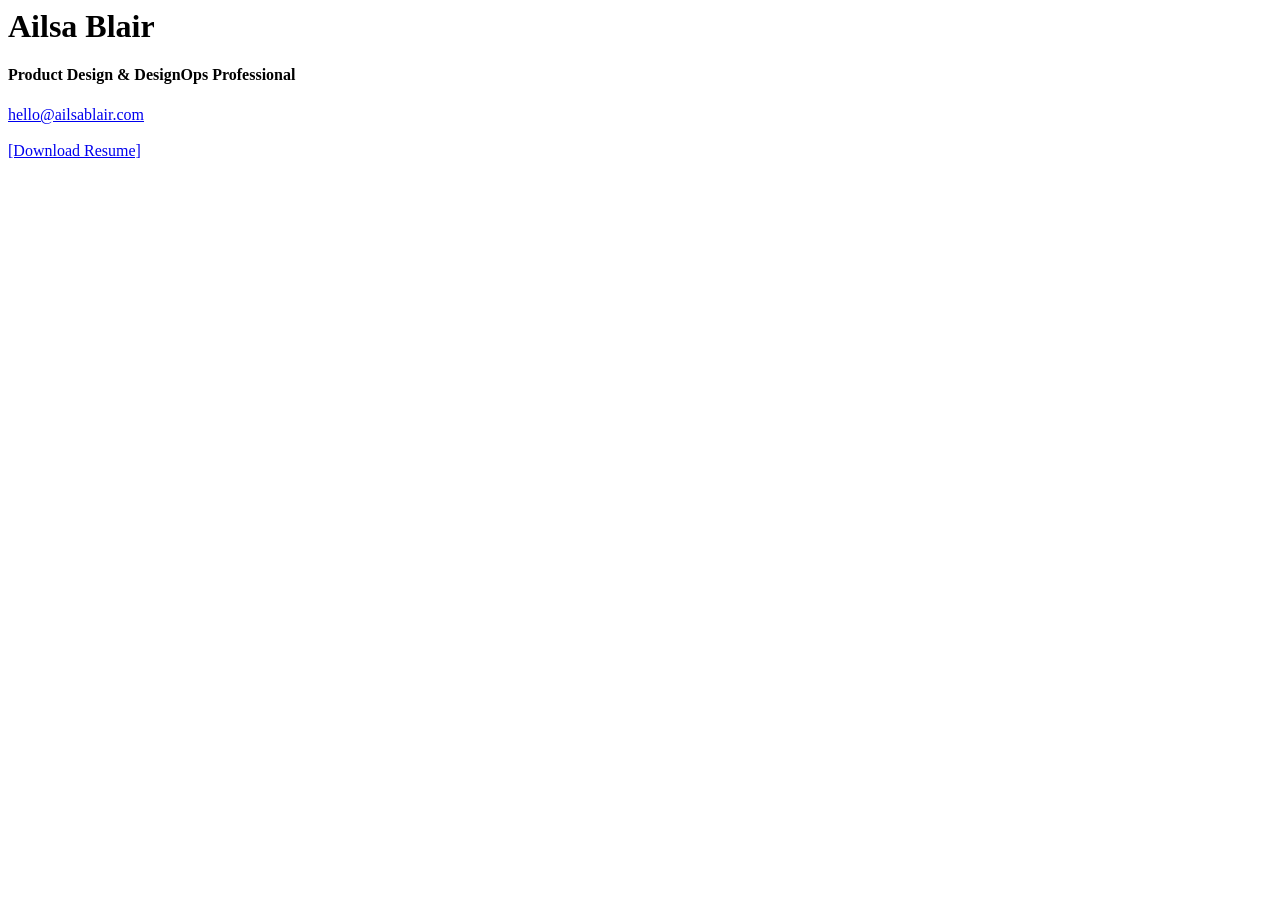
==== docs/index.html @ e7ebf185 "Update index.html" ====
<!-- HEAD CODE -->
<html lang="en">
<head>
    <meta charset="UTF-8">
    <meta name="viewport" content="width=device-width, initial-scale=1.0">
    <!-- Current file: /current-folder/index.html -->
    <!-- Target file: /sibling-folder/page.html -->
    <link rel="stylesheet" href="../css/style.css"> 
        <title>Ailsa Blair</title>
</head>

<!-- BODY CODE -->
<body>
    <h1>
        Ailsa Blair
    </h1>
    <h4>
        Product Design & DesignOps Professional
    </h4>

<!-- CONTACT -->
    <a href="mailto:hello@ailsablair.com">
        hello@ailsablair.com
    </a> 
<br>
<br>

<!-- BODY CODE -->
<a href="docs/ailsa-blair_resume.pdf">
        [Download Resume]
    </a>
    
    <script src="../css/myscripts.js"></script>
</body>
</html>
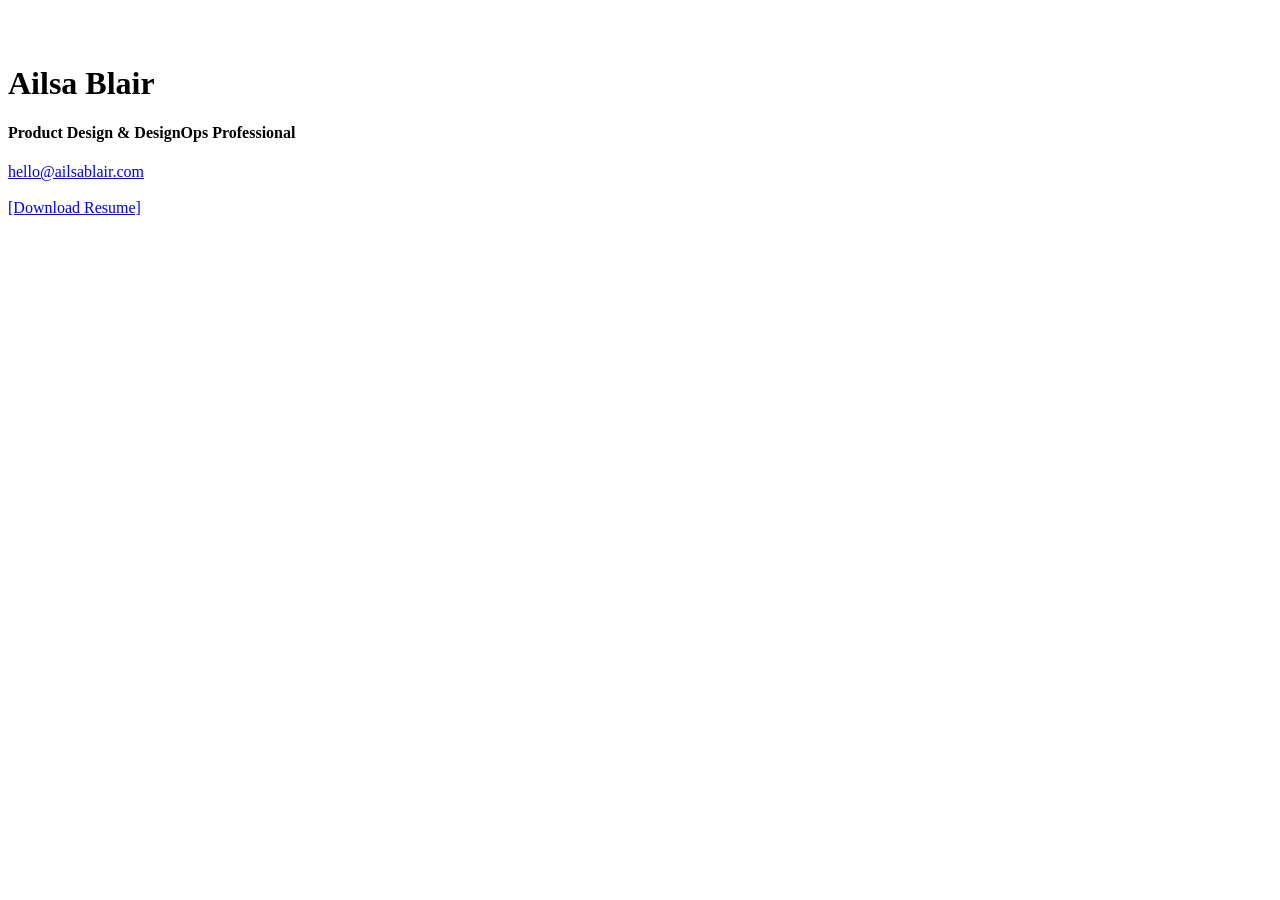
==== commit 8b7a3558: "Update index.html" ====
--- a/docs/index.html
+++ b/docs/index.html
@@ -11,6 +11,8 @@
 
 <!-- BODY CODE -->
 <body>
+<br>
+<br>
     <h1>
         Ailsa Blair
     </h1>
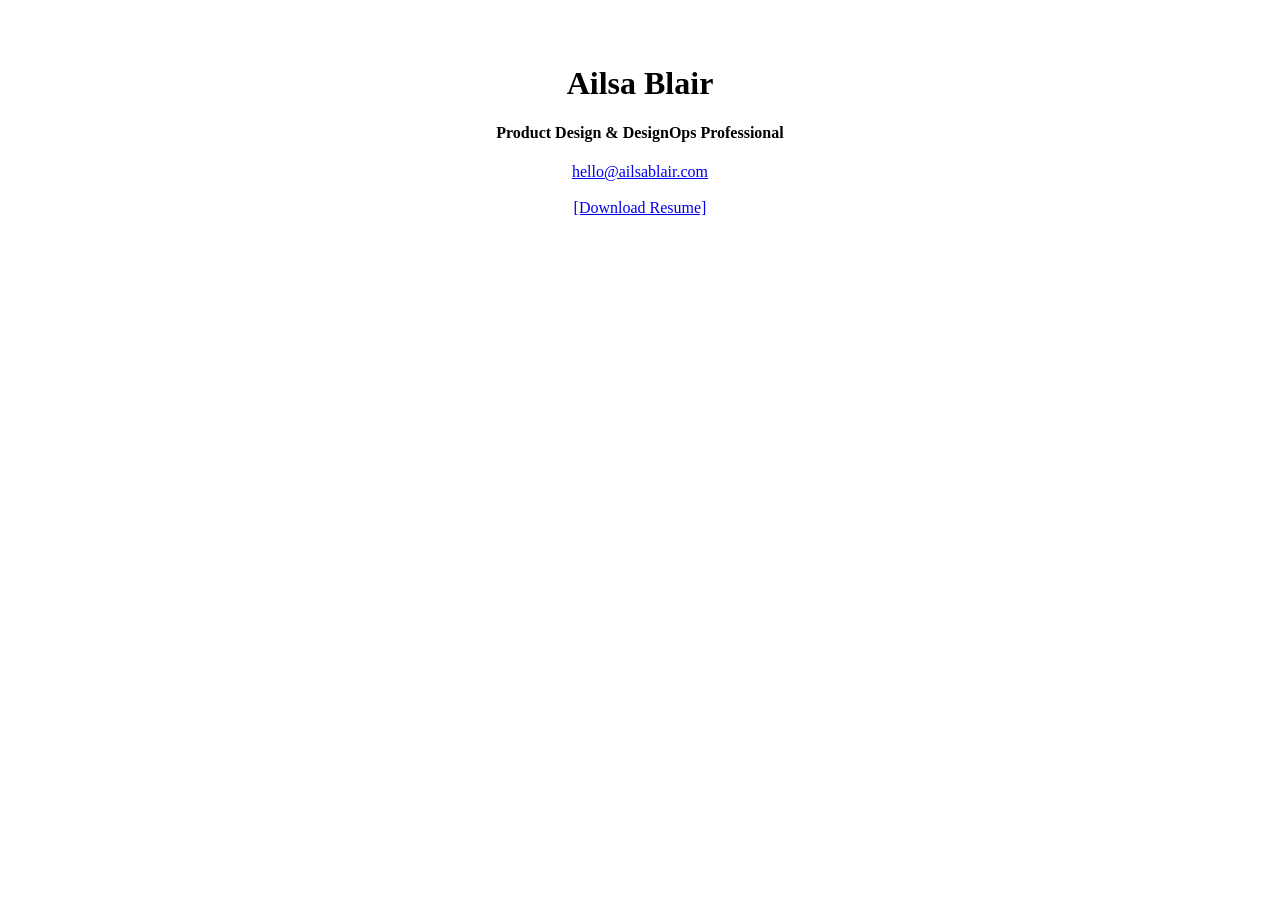
==== commit 4c83acff: "Update index.html" ====
--- a/docs/index.html
+++ b/docs/index.html
@@ -11,14 +11,11 @@
 
 <!-- BODY CODE -->
 <body>
+<center>
 <br>
 <br>
-    <h1>
-        Ailsa Blair
-    </h1>
-    <h4>
-        Product Design & DesignOps Professional
-    </h4>
+    <h1>Ailsa Blair</h1>
+    <h4>Product Design & DesignOps Professional</h4>
 
 <!-- CONTACT -->
     <a href="mailto:hello@ailsablair.com">
@@ -33,5 +30,7 @@
     </a>
     
     <script src="../css/myscripts.js"></script>
+
+</center>
 </body>
 </html>
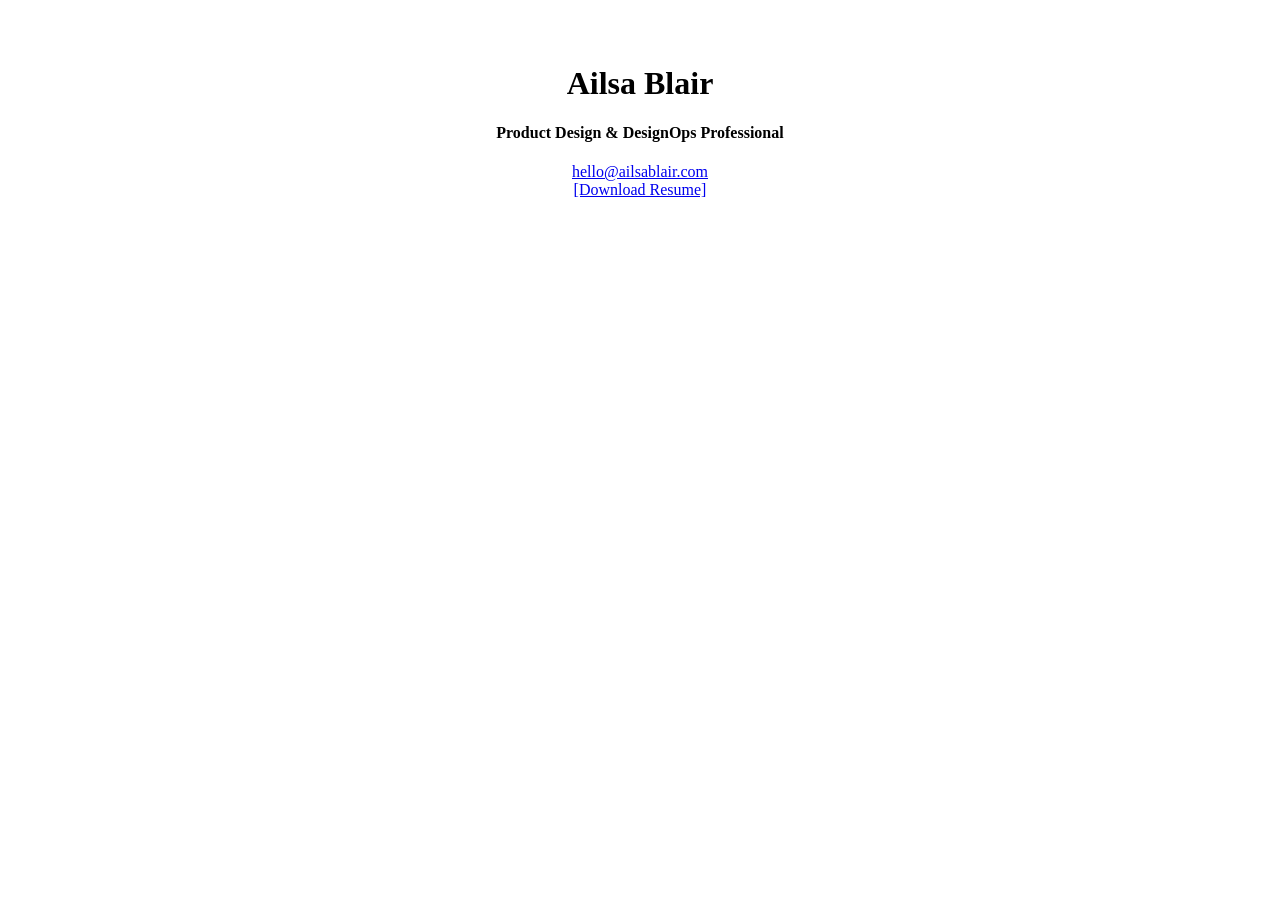
==== commit 16dae0a1: "Update index.html" ====
--- a/docs/index.html
+++ b/docs/index.html
@@ -22,7 +22,6 @@
         hello@ailsablair.com
     </a> 
 <br>
-<br>
 
 <!-- BODY CODE -->
 <a href="docs/ailsa-blair_resume.pdf">
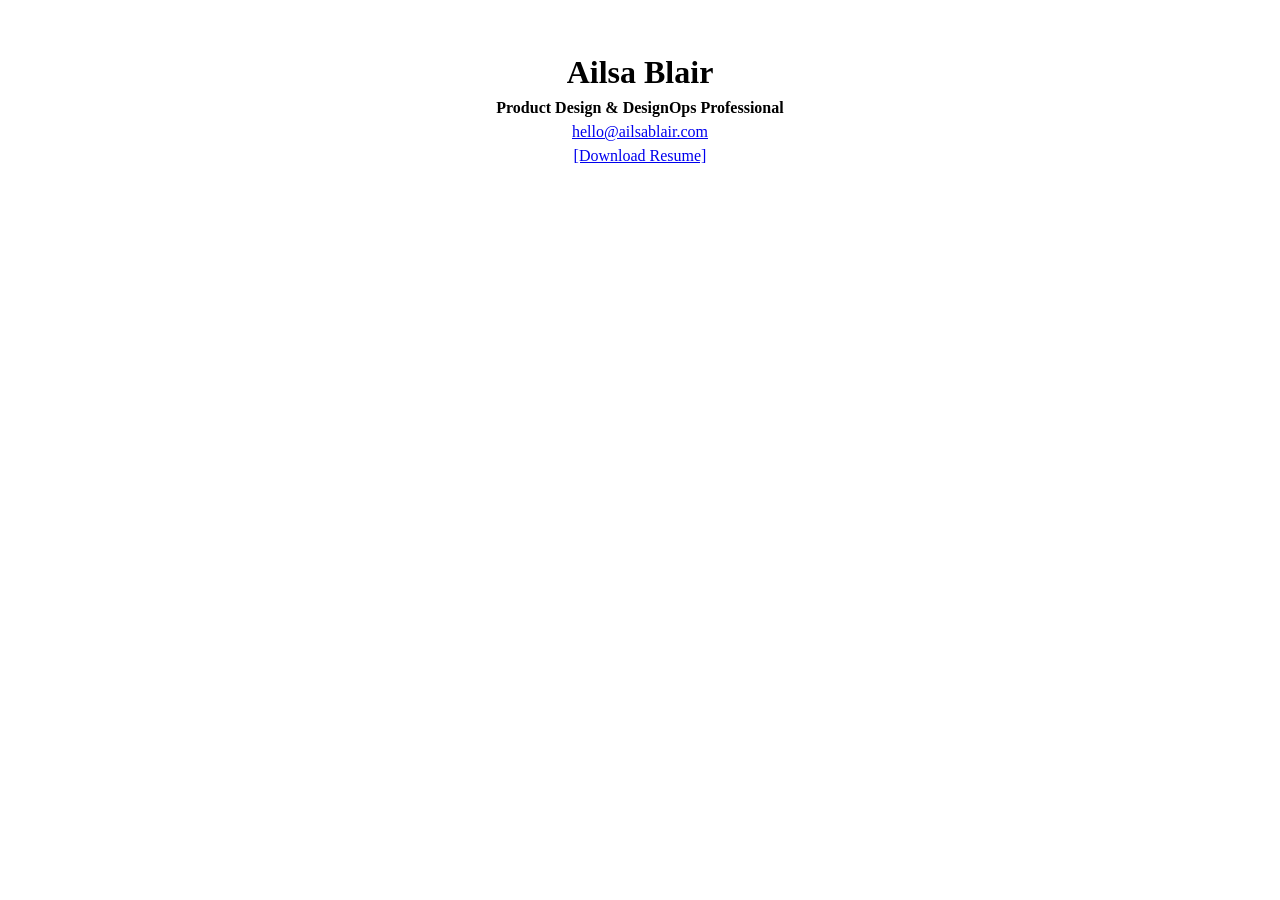
==== commit 7d96e66f: "Update index.html" ====
--- a/docs/index.html
+++ b/docs/index.html
@@ -5,7 +5,7 @@
     <meta name="viewport" content="width=device-width, initial-scale=1.0">
     <!-- Current file: /current-folder/index.html -->
     <!-- Target file: /sibling-folder/page.html -->
-    <link rel="stylesheet" href="../css/style.css"> 
+    <link rel="stylesheet" href="../css/styles.css"> 
         <title>Ailsa Blair</title>
 </head>
 
--- a/css/styles.css
+++ b/css/styles.css
@@ -0,0 +1,48 @@
+/*
+  1. Prevent padding and border from affecting element width. (https://github.com/mozdevs/cssremedy/issues/4)
+  2. Remove default margins and padding
+  3. Reset all borders.
+*/
+
+*,
+::after,
+::before,
+::backdrop,
+::file-selector-button {
+  box-sizing: border-box; /* 1 */
+  margin: 0; /* 2 */
+  padding: 0; /* 2 */
+  border: 0 solid; /* 3 */
+}
+
+html,
+:host {
+  line-height: 1.5; /* 1 */
+  -webkit-text-size-adjust: 100%; /* 2 */
+  tab-size: 4; /* 3 */
+  font-family: --theme(
+    --default-mono-font-family,
+    ui-monospace,
+    SFMono-Regular,
+    Menlo,
+    Monaco,
+    Consolas,
+    'Liberation Mono',
+    'Courier New',
+    monospace
+); /* 4 */
+  font-feature-settings: --theme(--default-font-feature-settings, normal); /* 5 */
+  font-variation-settings: --theme(--default-font-variation-settings, normal); /* 6 */
+  -webkit-tap-highlight-color: transparent; /* 7 */
+}
+
+code {
+  background-color: #FAFAFA;
+  font-family: "Courier New", Courier, monospace;
+}
+
+h1 {
+  size: 64
+  weight: bold
+  color: #0EA5E9;
+}
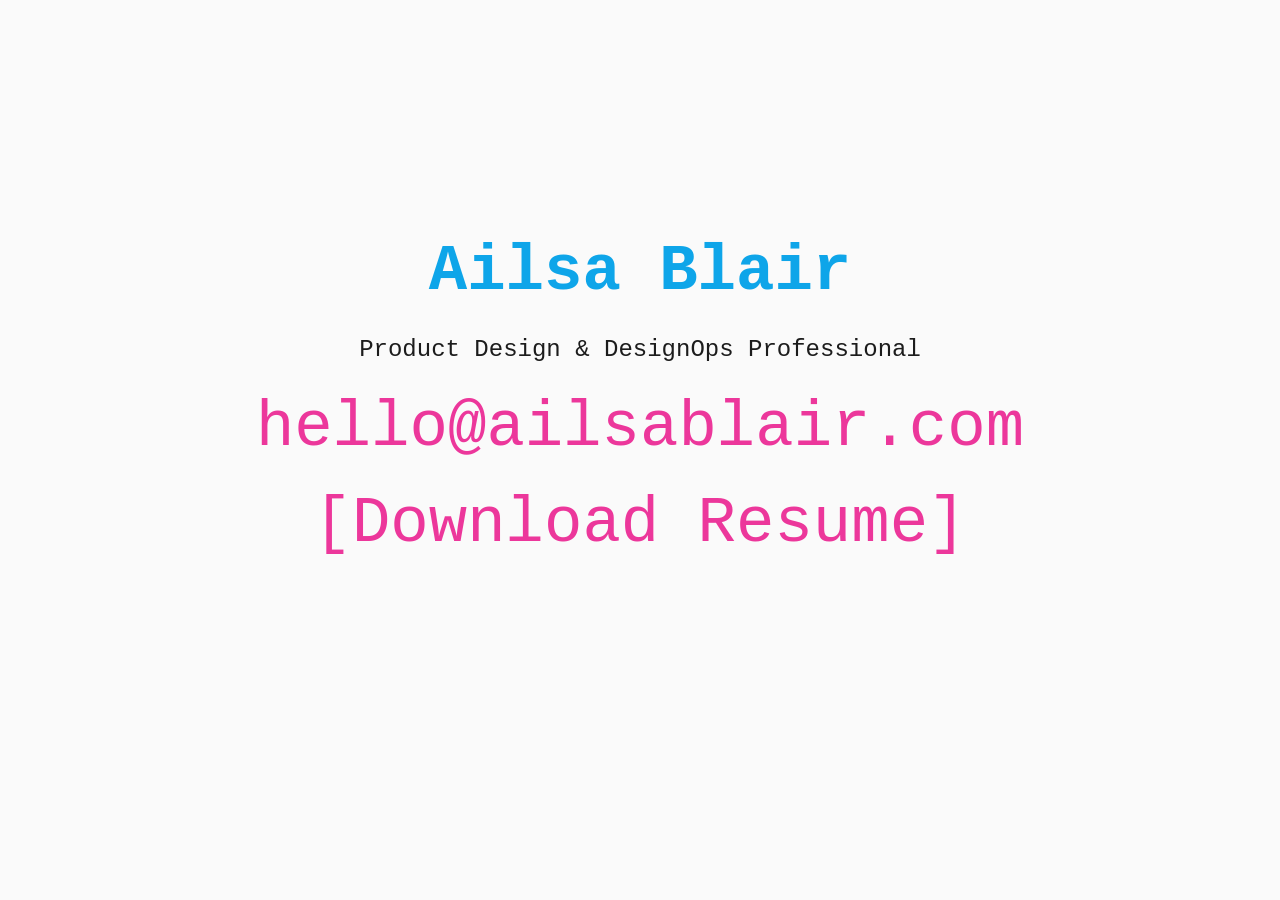
==== commit 85de1b8d: "Update index.html" ====
--- a/docs/index.html
+++ b/docs/index.html
@@ -3,8 +3,6 @@
 <head>
     <meta charset="UTF-8">
     <meta name="viewport" content="width=device-width, initial-scale=1.0">
-    <!-- Current file: /current-folder/index.html -->
-    <!-- Target file: /sibling-folder/page.html -->
     <link rel="stylesheet" href="../css/styles.css"> 
         <title>Ailsa Blair</title>
 </head>
--- a/css/styles.css
+++ b/css/styles.css
@@ -1,48 +1,77 @@
-/*
-  1. Prevent padding and border from affecting element width. (https://github.com/mozdevs/cssremedy/issues/4)
-  2. Remove default margins and padding
-  3. Reset all borders.
-*/
+/* ==========================================================================
+   Global Design Tokens & Base Styles
+   ========================================================================== */
 
-*,
-::after,
-::before,
-::backdrop,
-::file-selector-button {
-  box-sizing: border-box; /* 1 */
-  margin: 0; /* 2 */
-  padding: 0; /* 2 */
-  border: 0 solid; /* 3 */
+:root {
+  /* System Typography */
+  --font-mono-global: ui-monospace, "SF Mono", "SFMono-Regular", "Cascadia Code", "Cascadia Mono", Menlo, Consolas, "Liberation Mono", monospace;
+  
+  /* Color Palette */
+  --color-bg-global: #FAFAFA;
+  --color-text-global: #1C1C1C;
+  --color-text-heading-1: #0EA5E9;
+  --color-link-global: #EC379B;
 }
 
-html,
-:host {
-  line-height: 1.5; /* 1 */
-  -webkit-text-size-adjust: 100%; /* 2 */
-  tab-size: 4; /* 3 */
-  font-family: --theme(
-    --default-mono-font-family,
-    ui-monospace,
-    SFMono-Regular,
-    Menlo,
-    Monaco,
-    Consolas,
-    'Liberation Mono',
-    'Courier New',
-    monospace
-); /* 4 */
-  font-feature-settings: --theme(--default-font-feature-settings, normal); /* 5 */
-  font-variation-settings: --theme(--default-font-variation-settings, normal); /* 6 */
-  -webkit-tap-highlight-color: transparent; /* 7 */
+/* Base Body Setup */
+body {
+   font-size: 64px;
+   font-family: var(--font-mono-global);
+   color: var(--color-text-global);
+   background-color: var(--color-bg-global);
+   margin: 0;
+   padding: 24px;
+   line-height: 1.5;
+   -webkit-font-smoothing: antialiased;
 }
 
-code {
-  background-color: #FAFAFA;
-  font-family: "Courier New", Courier, monospace;
+/* ==========================================================================
+   Typography Elements
+   ========================================================================== */
+
+h1 {
+  font-size: 64px;
+  font-weight: 600; /* Semibold */
+  color: var(--color-text-heading-1);
+  margin-top: 8px;
+  margin-bottom: 12px;
 }
 
-h1 {
-  size: 64
-  weight: bold
-  color: #0EA5E9;
+h2 {
+  font-size: 48px;
+  font-weight: 500; /* Medium */
+  color: inherit;   /* Explicitly inherits the global font color default (#1C1C1C) */
+  margin-top: 8px;
+  margin-bottom: 12px;
 }
+
+h3 {
+  font-size: 36px;
+  font-weight: 700; /* Bold */
+  color: var(--color-text-heading-1);
+  margin-top: 4px;
+  margin-bottom: 12px;
+}
+
+h4 {
+  font-size: 24px;
+  font-weight: 500; /* Medium */
+  color: inherit;   /* Explicitly inherits the global font color default (#1C1C1C) */
+  margin-top: 4px;
+  margin-bottom: 12px;
+}
+
+/* ==========================================================================
+   Links
+   ========================================================================== */
+
+a {
+  color: var(--color-link-global);
+  text-decoration: #EC379B;
+  margin-left: 2px;
+  margin-right: 2px;
+}
+
+a:hover {
+  text-decoration: bold;
+}
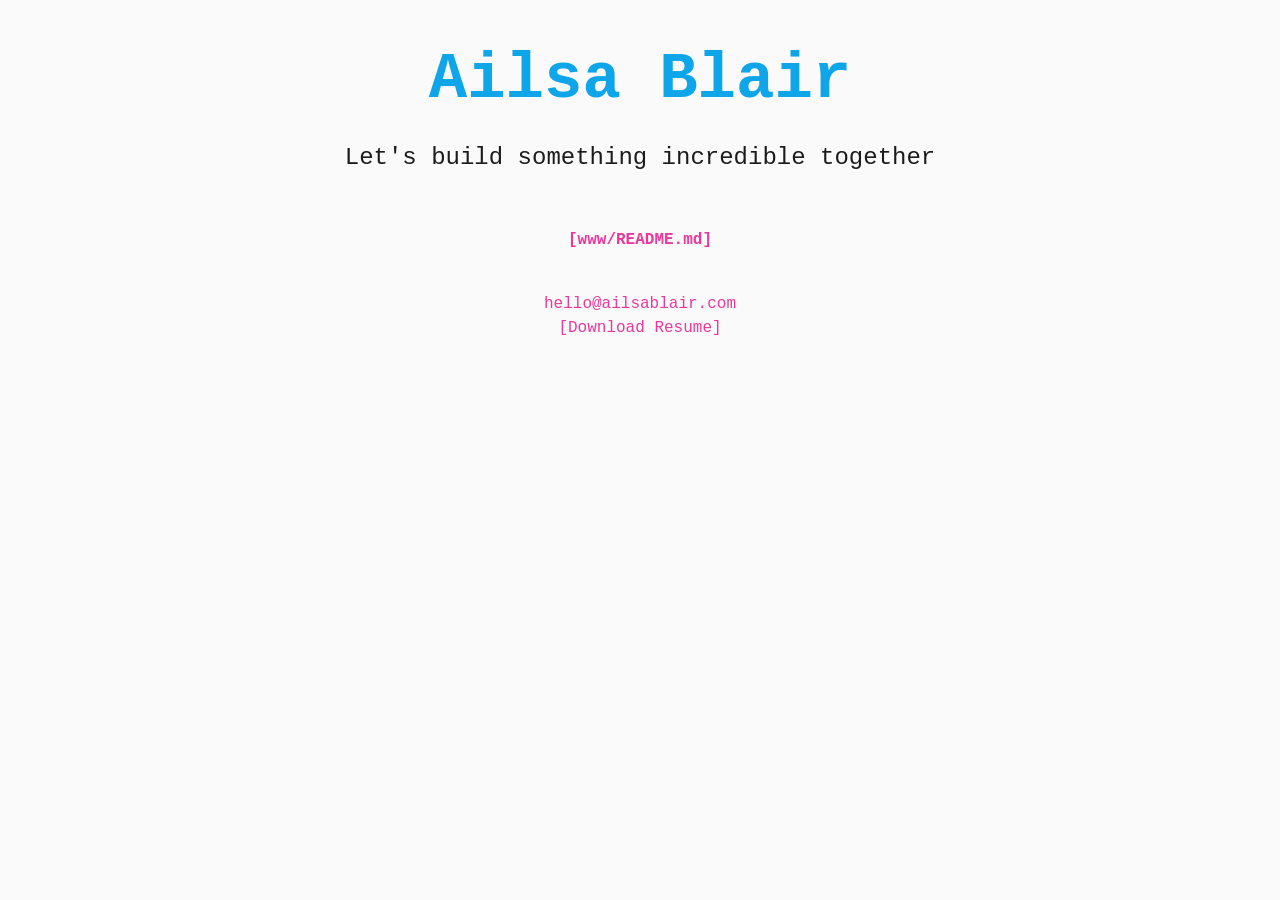
==== commit 7bb13fe3: "Update index.html" ====
--- a/docs/index.html
+++ b/docs/index.html
@@ -8,12 +8,15 @@
 </head>
 
 <!-- BODY CODE -->
+<center>
+    <h1>Ailsa Blair</h1>
+    <h4>Let's build something incredible together</h4>
+<br>
 <body>
-<center>
+<p>
+    <b><a href="https://github.com/ailsablair/www">[www/README.md]</a></b>
+</p>
 <br>
-<br>
-    <h1>Ailsa Blair</h1>
-    <h4>Product Design & DesignOps Professional</h4>
 
 <!-- CONTACT -->
     <a href="mailto:hello@ailsablair.com">
--- a/css/styles.css
+++ b/css/styles.css
@@ -15,12 +15,13 @@
 
 /* Base Body Setup */
 body {
-   font-size: 64px;
+   font-size: 16px;
    font-family: var(--font-mono-global);
    color: var(--color-text-global);
    background-color: var(--color-bg-global);
    margin: 0;
    padding: 24px;
+   box-sizing: border box;
    line-height: 1.5;
    -webkit-font-smoothing: antialiased;
 }
